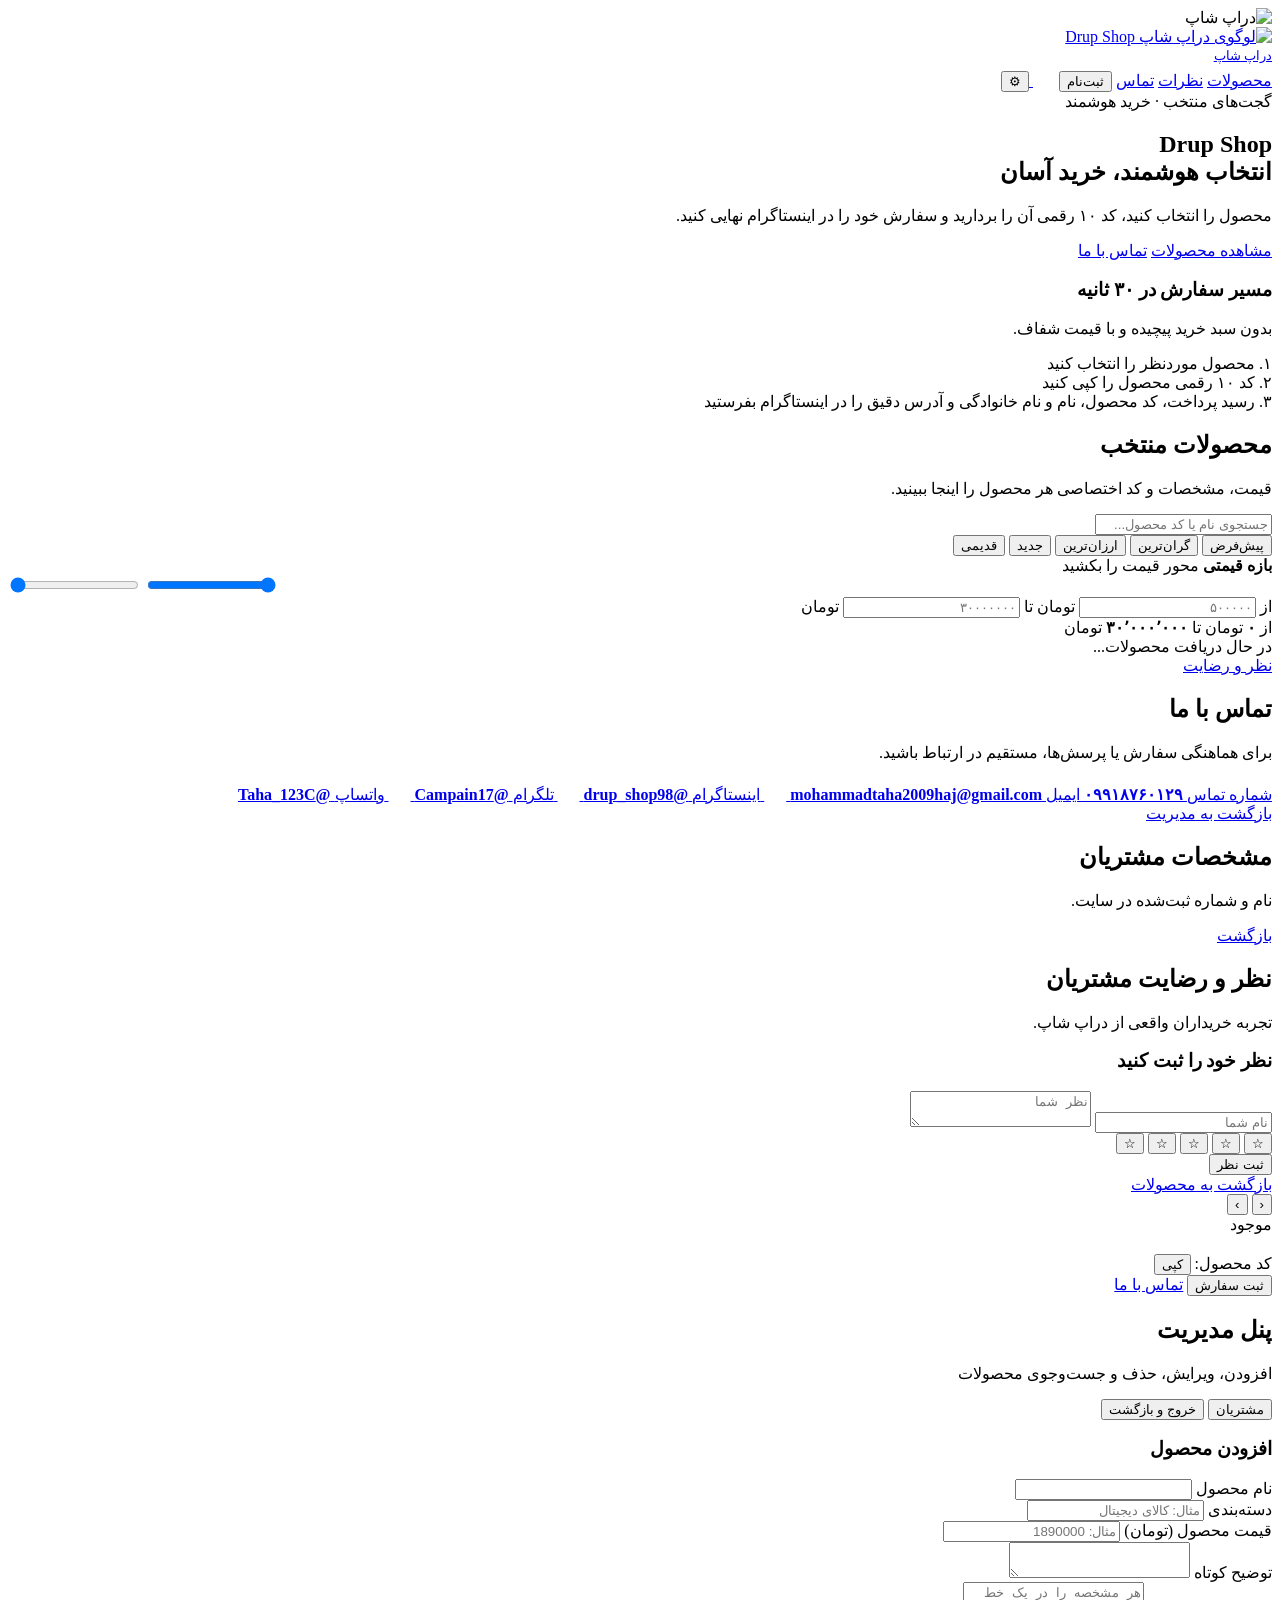
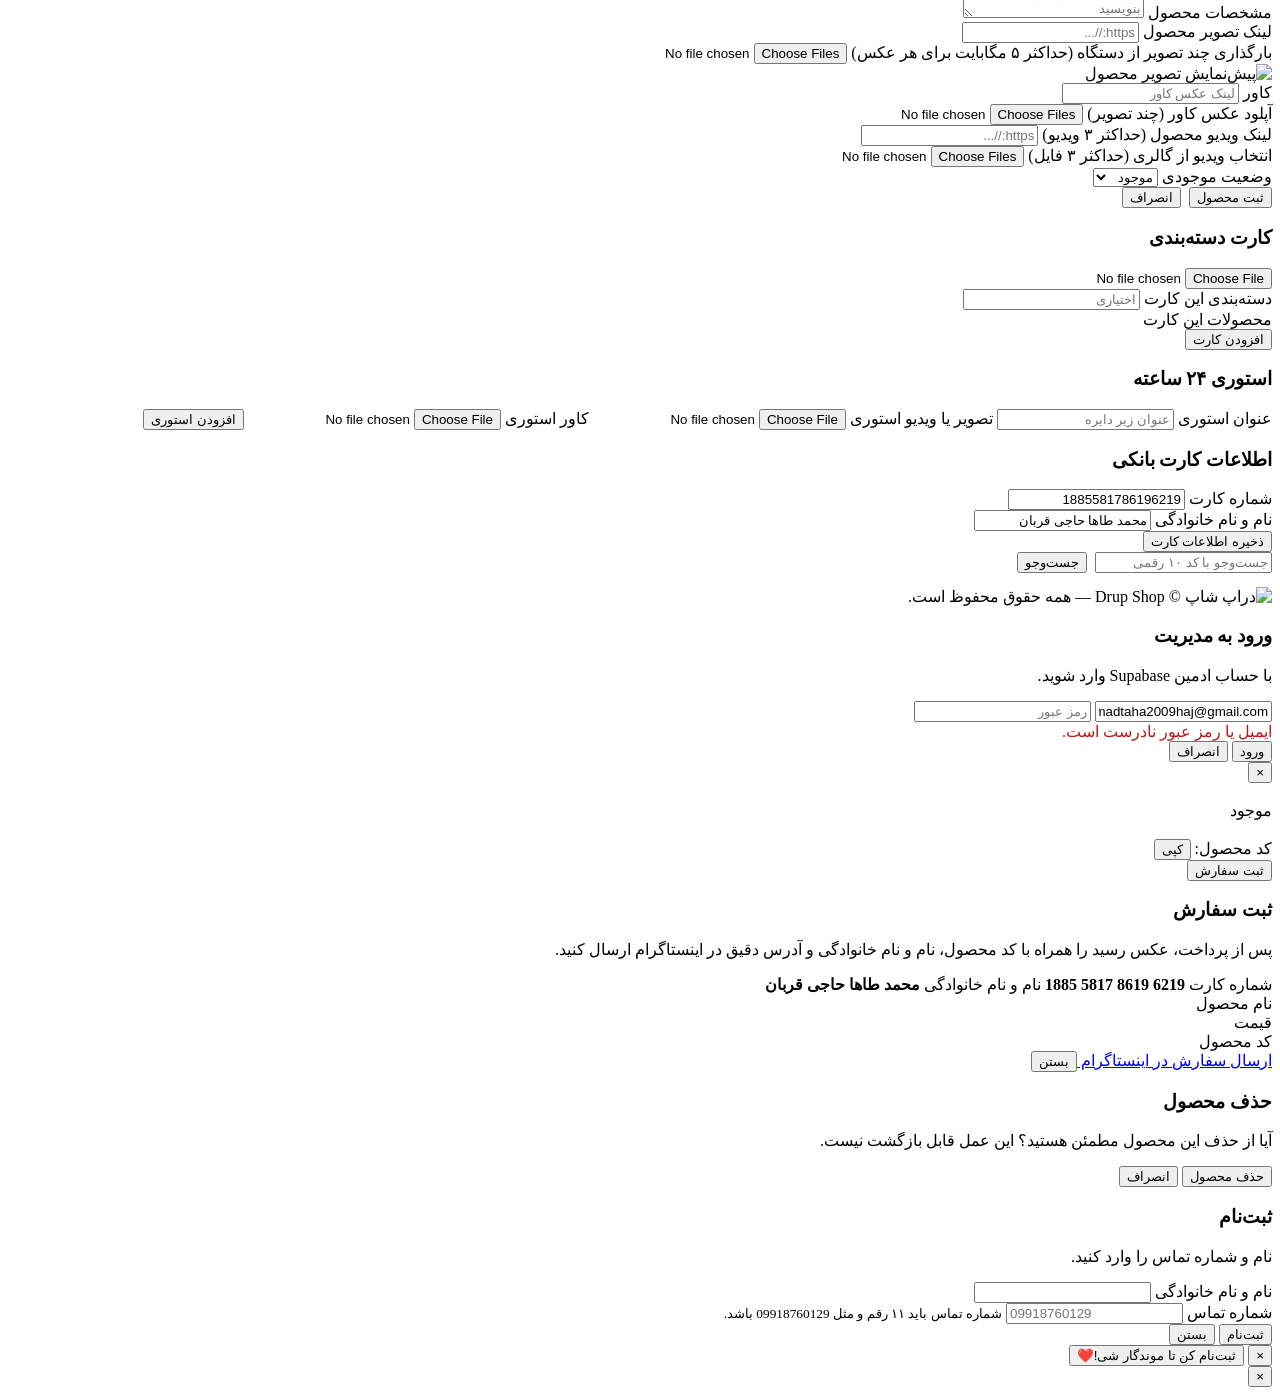
==== index.html @ 63fc1931 "Add files via upload" ====
<!DOCTYPE html>
<html lang="fa" dir="rtl">
<head>
  <meta charset="UTF-8">
  <meta name="viewport" content="width=device-width, initial-scale=1.0, viewport-fit=cover">
  <meta http-equiv="X-UA-Compatible" content="IE=edge">

  <title>دراپ شاپ | خرید آنلاین گجت و محصولات منتخب</title>

  <meta
    name="description"
    content="دراپ شاپ فروشگاه آنلاین گجت و محصولات منتخب است. قیمت و مشخصات را ببینید، کد محصول را بگیرید و سفارش را از اینستاگرام ثبت کنید."
  >
  <meta name="keywords" content="دراپ شاپ, Drup Shop, خرید گجت, فروشگاه آنلاین, خرید از اینستاگرام">
  <meta name="author" content="Drup Shop">
  <meta name="theme-color" content="#0b1b36">
  <meta name="robots" content="index,follow">
  <meta name="googlebot" content="index,follow,max-image-preview:large">
  <link rel="canonical" id="canonicalUrl" href="/">
  <link rel="alternate" hreflang="fa" href="/">
  <link rel="sitemap" type="application/xml" href="/sitemap.xml">

  <meta property="og:type" content="website">
  <meta property="og:site_name" content="Drup Shop">
  <meta property="og:locale" content="fa_IR">
  <meta property="og:title" content="دراپ شاپ | خرید آنلاین گجت و محصولات منتخب">
  <meta property="og:description" content="قیمت و مشخصات گجت‌های منتخب را در دراپ شاپ ببینید و سفارش را از اینستاگرام نهایی کنید.">
  <meta property="og:url" content="/">
  <meta property="og:image" content="/assets/img/site-bg.jpg">
  <meta property="og:image:alt" content="گجت و لوازم دیجیتال دراپ شاپ">

  <meta name="twitter:card" content="summary_large_image">
  <meta name="twitter:title" content="دراپ شاپ | خرید آنلاین گجت و محصولات منتخب">
  <meta name="twitter:description" content="فروشگاه آنلاین گجت دراپ شاپ؛ مشاهده محصول، کد اختصاصی و سفارش از اینستاگرام.">
  <meta name="twitter:image" content="/assets/img/site-bg.jpg">

  <link rel="icon" href="./assets/img/logo.png" type="image/png">
  <link rel="stylesheet" href="./assets/css/styles.css">

  <script type="application/ld+json" id="storeJsonLd">
  {
    "@context": "https://schema.org",
    "@type": "Store",
    "name": "Drup Shop",
    "alternateName": "دراپ شاپ",
    "description": "فروشگاه آنلاین گجت و محصولات منتخب با سفارش از طریق اینستاگرام",
    "url": "/",
    "image": "/assets/img/site-bg.jpg",
    "telephone": "+989918760129",
    "email": "mohammadtaha2009haj@gmail.com",
    "sameAs": [
      "https://www.instagram.com/drup_shop98"
    ]
  }
  </script>
  <script>
    (function () {
      var origin = window.location.origin;
      var path = window.location.pathname.replace(/index\.html$/i, "") || "/";
      var home = origin + (path.endsWith("/") ? path : path + "/");
      var page = home + window.location.search + window.location.hash;
      var canonical = document.getElementById("canonicalUrl");
      if (canonical) canonical.setAttribute("href", page);
      var map = {
        "og:url": page,
        "og:image": origin + "/assets/img/site-bg.jpg"
      };
      Object.keys(map).forEach(function (key) {
        var tag = document.querySelector('meta[property="' + key + '"]');
        if (tag) tag.setAttribute("content", map[key]);
      });
      var tw = document.querySelector('meta[name="twitter:image"]');
      if (tw) tw.setAttribute("content", origin + "/assets/img/site-bg.jpg");
      var alt = document.querySelector('link[rel="alternate"][hreflang="fa"]');
      if (alt) alt.setAttribute("href", home);
      var json = document.getElementById("storeJsonLd");
      if (json) {
        try {
          var data = JSON.parse(json.textContent);
          data.url = home;
          data.image = origin + "/assets/img/site-bg.jpg";
          json.textContent = JSON.stringify(data);
        } catch (e) {}
      }
    })();
  </script>
</head>
<body>
  <div class="boot-load" id="bootLoad">
    <img src="./assets/img/logo.png" alt="دراپ شاپ">
    <i></i>
  </div>
  <noscript>
    دراپ شاپ، فروشگاه آنلاین گجت و محصولات منتخب.
    <a href="/products/mini-projector">مینی پروژکتور</a>
    <a href="/products/galaxy-night-light">چراغ خواب کهکشان</a>
    <a href="/products/magnetic-globe">کره جغرافیایی مغناطیسی معلق</a>
    <a href="/products/popcorn-maker">پاپ کورن ساز</a>
    <a href="/products/smart-comb">شانه هوشمند</a>
    <a href="/products/clothes-rack">بند رخت</a>
    <a href="/products/neck-massager">ماساژور گردن</a>
  </noscript>
  <header class="header storefront">
    <div class="container header-in">
      <a class="brand" href="#top" aria-label="دراپ شاپ">
        <img class="brand-logo" src="./assets/img/logo.png" alt="لوگوی دراپ شاپ">
        <span>
          Drup Shop
          <br>
          <small>دراپ شاپ</small>
        </span>
      </a>

      <nav class="nav" aria-label="منوی اصلی">
        <a class="text" href="#products">محصولات</a>
        <a class="text" id="reviewsNav" href="./?view=reviews">نظرات</a>
        <a class="text" href="#contact">تماس</a>
        <button class="signup-nav" id="signupOpen" type="button">ثبت‌نام</button>
        <a
          class="ig-btn"
          href="https://www.instagram.com/drup_shop98?igsi=bThxcnZ2c25jNWhs"
          target="_blank"
          rel="noopener"
          aria-label="اینستاگرام دراپ شاپ"
          title="اینستاگرام"
        >
          <svg viewBox="0 0 24 24" width="22" height="22" aria-hidden="true">
            <path fill="#ffffff" d="M7.75 2h8.5A5.75 5.75 0 0 1 22 7.75v8.5A5.75 5.75 0 0 1 16.25 22h-8.5A5.75 5.75 0 0 1 2 16.25v-8.5A5.75 5.75 0 0 1 7.75 2zm0 1.5A4.25 4.25 0 0 0 3.5 7.75v8.5A4.25 4.25 0 0 0 7.75 20.5h8.5a4.25 4.25 0 0 0 4.25-4.25v-8.5A4.25 4.25 0 0 0 16.25 3.5h-8.5zm8.75 2a1 1 0 1 1 0 2 1 1 0 0 1 0-2zM12 7a5 5 0 1 1 0 10 5 5 0 0 1 0-10zm0 1.5a3.5 3.5 0 1 0 0 7 3.5 3.5 0 0 0 0-7z"/>
          </svg>
        </a>
        <button class="icon" id="adminTrigger" type="button" aria-label="ورود به پنل مدیریت">⚙</button>
      </nav>
    </div>
  </header>

  <main id="top" class="storefront">
    <section class="hero">
      <div class="container hero-grid">
        <div>
          <span class="tag">گجت‌های منتخب · خرید هوشمند</span>
          <h1>
            Drup Shop
            <br>
            انتخاب هوشمند، خرید آسان
          </h1>
          <p class="lead">
            محصول را انتخاب کنید، کد ۱۰ رقمی آن را بردارید و سفارش خود را
            در اینستاگرام نهایی کنید.
          </p>
          <div class="hero-actions">
            <a class="btn primary" id="viewAllProducts" href="#products">مشاهده محصولات</a>
            <a class="btn ghost" href="#contact">تماس با ما</a>
          </div>
        </div>

        <aside class="panel">
          <h3>مسیر سفارش در ۳۰ ثانیه</h3>
          <p>بدون سبد خرید پیچیده و با قیمت شفاف.</p>
          <div class="steps">
            <div class="step">۱. محصول موردنظر را انتخاب کنید</div>
            <div class="step">۲. کد ۱۰ رقمی محصول را کپی کنید</div>
            <div class="step">۳. رسید پرداخت، کد محصول، نام و نام خانوادگی و آدرس دقیق را در اینستاگرام بفرستید</div>
          </div>
        </aside>
      </div>
      <div class="home-stories hidden" id="homeStories"></div>
      <div class="cat-wrap hidden" id="catWrap">
        <div class="cat-track" id="catTrack"></div>
      </div>
    </section>

    <section class="section" id="products">
      <div class="container">
        <div class="section-head">
          <div>
            <h2 class="on-photo">محصولات منتخب</h2>
            <p class="ink-text on-photo">قیمت، مشخصات و کد اختصاصی هر محصول را اینجا ببینید.</p>
          </div>
          <input
            class="search"
            id="publicSearch"
            type="search"
            placeholder="جستجوی نام یا کد محصول..."
            aria-label="جستجوی محصول"
          >
        </div>

        <div class="filters" id="storeFilters">
          <div class="filter-chips" role="tablist" aria-label="مرتب‌سازی محصولات">
            <button class="chip active" type="button" data-sort="default">پیش‌فرض</button>
            <button class="chip" type="button" data-sort="expensive">گران‌ترین</button>
            <button class="chip" type="button" data-sort="cheap">ارزان‌ترین</button>
            <button class="chip" type="button" data-sort="new">جدید</button>
            <button class="chip" type="button" data-sort="old">قدیمی</button>
          </div>

          <div class="price-axis-card">
            <div class="price-axis-head">
              <strong>بازه قیمتی</strong>
              <span>محور قیمت را بکشید</span>
            </div>
            <div class="range-wrap" dir="ltr">
              <div class="range-track">
                <div class="range-fill" id="rangeFill"></div>
              </div>
              <input id="priceMin" type="range" min="0" max="30000000" value="0" step="50000" aria-label="حداقل قیمت">
              <input id="priceMax" type="range" min="0" max="30000000" value="30000000" step="50000" aria-label="حداکثر قیمت">
            </div>
            <div class="range-labels">
              <label class="range-field">
                از
                <input id="priceMinBox" inputmode="numeric" placeholder="۵۰۰۰۰۰" aria-label="حداقل قیمت تومان">
                تومان
              </label>
              <label class="range-field">
                تا
                <input id="priceMaxBox" inputmode="numeric" placeholder="۳۰۰۰۰۰۰۰" aria-label="حداکثر قیمت تومان">
                تومان
              </label>
            </div>
            <div class="range-live">
              از <b id="priceMinLabel">۰</b> تومان
              تا
              <b id="priceMaxLabel">۳۰٬۰۰۰٬۰۰۰</b> تومان
            </div>
          </div>
        </div>

        <div id="productGrid" class="grid" aria-live="polite">
          <div class="empty">در حال دریافت محصولات...</div>
        </div>
        <nav class="pager" id="productPager" aria-label="صفحه‌بندی محصولات"></nav>
      </div>
    </section>

    <div class="container reviews-jump">
      <a class="btn reviews-cta" id="reviewsJump" href="./?view=reviews">نظر و رضایت</a>
    </div>

    <section class="section" id="contact">
      <div class="container">
        <h2 class="on-photo">تماس با ما</h2>
        <p class="lead contact-lead on-photo">برای هماهنگی سفارش یا پرسش‌ها، مستقیم در ارتباط باشید.</p>
        <div class="contact-stack">
          <a class="contact-card" href="tel:09918760129">
            <span class="contact-label">شماره تماس</span>
            <strong>۰۹۹۱۸۷۶۰۱۲۹</strong>
          </a>
          <a class="contact-card" href="mailto:mohammadtaha2009haj@gmail.com">
            <span class="contact-label">ایمیل</span>
            <strong>mohammadtaha2009haj@gmail.com</strong>
          </a>
          <a
            class="contact-ig"
            href="https://www.instagram.com/drup_shop98?igsi=bThxcnZ2c25jNWhs"
            target="_blank"
            rel="noopener"
            aria-label="اینستاگرام دراپ شاپ"
          >
            <span class="ig-glyph" aria-hidden="true">
              <svg viewBox="0 0 24 24" width="22" height="22">
                <path fill="#fff" d="M7.75 2h8.5A5.75 5.75 0 0 1 22 7.75v8.5A5.75 5.75 0 0 1 16.25 22h-8.5A5.75 5.75 0 0 1 2 16.25v-8.5A5.75 5.75 0 0 1 7.75 2zm0 1.5A4.25 4.25 0 0 0 3.5 7.75v8.5A4.25 4.25 0 0 0 7.75 20.5h8.5a4.25 4.25 0 0 0 4.25-4.25v-8.5A4.25 4.25 0 0 0 16.25 3.5h-8.5zm8.75 2a1 1 0 1 1 0 2 1 1 0 0 1 0-2zM12 7a5 5 0 1 1 0 10 5 5 0 0 1 0-10zm0 1.5a3.5 3.5 0 1 0 0 7 3.5 3.5 0 0 0 0-7z"/>
              </svg>
            </span>
            <span>
              <span class="contact-label">اینستاگرام</span>
              <strong>@drup_shop98</strong>
            </span>
          </a>
          <a
            class="contact-tg"
            href="https://t.me/Campain17"
            target="_blank"
            rel="noopener"
            aria-label="تلگرام"
          >
            <span class="ig-glyph" aria-hidden="true">
              <svg viewBox="0 0 24 24" width="22" height="22">
                <path fill="#fff" d="M21.5 3.4 18.3 20c-.24 1.06-.87 1.32-1.76.82l-4.87-3.59-2.35 2.26c-.26.26-.48.48-.98.48l.35-4.95 9.01-8.14c.39-.35-.09-.54-.6-.2L5.7 12.7 1 11.2c-1.02-.32-1.04-1.02.22-1.52L20.2 3.1c.85-.32 1.6.2 1.3 1.3z"/>
              </svg>
            </span>
            <span>
              <span class="contact-label">تلگرام</span>
              <strong>@Campain17</strong>
            </span>
          </a>
          <a
            class="contact-wa"
            href="https://wa.me/Taha_123C"
            target="_blank"
            rel="noopener"
            aria-label="واتساپ"
          >
            <span class="ig-glyph" aria-hidden="true">
              <svg viewBox="0 0 24 24" width="22" height="22">
                <path fill="#fff" d="M12.04 2c-5.46 0-9.91 4.44-9.91 9.9 0 1.75.46 3.45 1.32 4.95L2 22l5.25-1.38A9.9 9.9 0 0 0 12.04 21.9c5.46 0 9.9-4.44 9.9-9.9C21.94 6.44 17.5 2 12.04 2zm5.76 14.22c-.24.68-1.4 1.26-1.94 1.3-.5.04-1.12.06-1.81-.11-.42-.11-.95-.31-1.64-.6-2.89-1.25-4.77-4.16-4.92-4.35-.14-.2-1.18-1.57-1.18-3 0-1.42.74-2.12 1-2.41.24-.27.64-.39 1.02-.39h.73c.23 0 .55-.1.86.66.32.78 1.09 2.66 1.18 2.85.1.2.16.42.03.68-.13.27-.2.43-.39.66-.2.23-.41.51-.59.69-.2.2-.4.41-.17.8.23.39 1.03 1.7 2.21 2.76 1.52 1.35 2.8 1.77 3.2 1.97.39.2.62.16.85-.1.23-.27.98-1.14 1.24-1.53.27-.39.52-.32.88-.2.36.13 2.28 1.08 2.67 1.27.39.2.65.3.74.46.1.16.1.95-.14 1.63z"/>
              </svg>
            </span>
            <span>
              <span class="contact-label">واتساپ</span>
              <strong>@Taha_123C</strong>
            </span>
          </a>
        </div>
      </div>
    </section>
  </main>

  <section class="customers-page hidden" id="customersPage">
    <div class="container">
      <a class="btn ghost" id="customersBack" href="./">بازگشت به مدیریت</a>
      <div class="section-head">
        <div>
          <h2 class="on-photo">مشخصات مشتریان</h2>
          <p class="on-photo">نام و شماره ثبت‌شده در سایت.</p>
        </div>
      </div>
      <div id="customerList" class="list"></div>
    </div>
  </section>

  <section class="reviews-page hidden" id="reviewsPage">
    <div class="container">
      <a class="btn ghost" id="reviewsBack" href="./#contact">بازگشت</a>
      <div class="section-head">
        <div>
          <h2 class="on-photo">نظر و رضایت مشتریان</h2>
          <p class="on-photo">تجربه خریداران واقعی از دراپ شاپ.</p>
        </div>
      </div>
      <form class="form public-review" id="publicReviewForm">
        <h3>نظر خود را ثبت کنید</h3>
        <input id="publicReviewName" maxlength="40" placeholder="نام شما" required>
        <textarea id="publicReviewText" maxlength="220" placeholder="نظر شما" required></textarea>
        <input id="publicReviewRate" type="hidden" value="0">
        <div class="star-pick" id="publicStars" role="radiogroup" aria-label="امتیاز">
          <button type="button" data-star="1" aria-label="۱ ستاره">☆</button>
          <button type="button" data-star="2" aria-label="۲ ستاره">☆</button>
          <button type="button" data-star="3" aria-label="۳ ستاره">☆</button>
          <button type="button" data-star="4" aria-label="۴ ستاره">☆</button>
          <button type="button" data-star="5" aria-label="۵ ستاره">☆</button>
        </div>
        <button class="btn primary" type="submit">ثبت نظر</button>
      </form>
      <div class="review-grid" id="reviewGrid"></div>
    </div>
  </section>

  <section class="product-page hidden" id="productPage">
    <div class="container product-page-in">
      <a class="btn ghost" id="productBack" href="./#products">بازگشت به محصولات</a>
      <div class="product-layout">
        <div class="gallery" id="productGallery">
          <div class="gallery-stage" id="galleryStage"></div>
          <button class="gallery-nav prev" id="galleryPrev" type="button" aria-label="قبلی">‹</button>
          <button class="gallery-nav next" id="galleryNext" type="button" aria-label="بعدی">›</button>
          <div class="gallery-dots" id="galleryDots"></div>
        </div>
        <div class="product-copy">
          <span id="pageStock" class="badge in">موجود</span>
          <h1 id="pageName"></h1>
          <p class="page-category hidden" id="pageCategory"></p>
          <div class="price" id="pagePrice"></div>
          <p id="pageDesc"></p>
          <div class="specs" id="pageSpecs"></div>
          <div class="code">
            <span>کد محصول: <b id="pageCode"></b></span>
            <button class="btn ghost tiny" type="button" id="pageCopy">کپی</button>
          </div>
          <button class="btn green luxury-order full" type="button" id="pageOrder">ثبت سفارش</button>
          <a class="btn ghost tiny page-contact" id="pageContact" href="./#contact">تماس با ما</a>
        </div>
      </div>
    </div>
  </section>

  <section class="admin" id="adminShell">
    <div class="container">
      <div class="admin-head">
        <div>
          <h2>پنل مدیریت</h2>
          <p>افزودن، ویرایش، حذف و جست‌وجوی محصولات</p>
        </div>
        <button class="btn ghost" id="customersOpen" type="button">مشتریان</button>
        <button class="btn ghost" id="logoutBtn" type="button">خروج و بازگشت</button>
      </div>

      <div class="admin-grid">
        <div class="admin-col">
        <div class="box luxury-form">
          <h3 id="formTitle">افزودن محصول</h3>
          <form class="form" id="productForm">
            <input id="editId" type="hidden">
            <div>
              <label for="pName">نام محصول</label>
              <input id="pName" maxlength="80" required>
            </div>
            <div>
              <label for="pCategory">دسته‌بندی</label>
              <input id="pCategory" list="categoryOptions" maxlength="40" placeholder="مثال: کالای دیجیتال">
              <datalist id="categoryOptions"></datalist>
            </div>
            <div>
              <label for="pPrice">قیمت محصول (تومان)</label>
              <input id="pPrice" inputmode="numeric" placeholder="مثال: 1890000" required>
            </div>
            <div>
              <label for="pDesc">توضیح کوتاه</label>
              <textarea id="pDesc" maxlength="180" required></textarea>
            </div>
            <div>
              <label for="pSpecs">مشخصات محصول</label>
              <textarea id="pSpecs" placeholder="هر مشخصه را در یک خط بنویسید" required></textarea>
            </div>
            <div>
              <label for="pImage">لینک تصویر محصول</label>
              <input id="pImage" type="url" placeholder="https://...">
            </div>
            <div>
              <label for="pFile">بارگذاری چند تصویر از دستگاه (حداکثر ۵ مگابایت برای هر عکس)</label>
              <input id="pFile" type="file" accept="image/jpeg,image/png,image/webp,image/gif" multiple>
              <div id="pImagePreview" class="cover-preview"></div>
              <img id="pPreview" class="preview hidden" alt="پیش‌نمایش تصویر محصول">
            </div>
            <div>
              <label for="pCover">کاور</label>
              <input id="pCover" type="url" placeholder="لینک عکس کاور">
            </div>
            <div>
              <label for="pCoverFile">آپلود عکس کاور (چند تصویر)</label>
              <input id="pCoverFile" type="file" accept="image/jpeg,image/png,image/webp,image/gif" multiple>
              <div id="pCoverPreview" class="cover-preview"></div>
            </div>
            <div>
              <label for="pVideo">لینک ویدیو محصول (حداکثر ۳ ویدیو)</label>
              <input id="pVideo" type="url" placeholder="https://...">
            </div>
            <div>
              <label for="pVideoFile">انتخاب ویدیو از گالری (حداکثر ۳ فایل)</label>
              <input id="pVideoFile" type="file" accept="video/*" multiple>
              <div id="pVideoPreview" class="cover-preview"></div>
            </div>
            <div>
              <label for="pStock">وضعیت موجودی</label>
              <select id="pStock">
                <option value="in">موجود</option>
                <option value="out">ناموجود</option>
              </select>
            </div>
            <div style="display:flex; gap:8px; flex-wrap:wrap">
              <button class="btn primary" id="saveBtn" type="submit">ثبت محصول</button>
              <button class="btn ghost" id="resetForm" type="button">انصراف</button>
            </div>
          </form>
        </div>

        <div class="box luxury-form">
          <h3>کارت دسته‌بندی</h3>
          <form class="form" id="homeCardForm">
            <input id="homeCardFile" type="file" accept="image/*">
            <div>
              <label for="homeCardCategory">دسته‌بندی این کارت</label>
              <input id="homeCardCategory" list="categoryOptions" placeholder="اختیاری">
            </div>
            <div>
              <label>محصولات این کارت</label>
              <div id="homeCardProducts" class="check-list"></div>
            </div>
            <button class="btn primary" type="submit">افزودن کارت</button>
          </form>
          <div id="homeCardAdmin" class="list"></div>
        </div>

        <div class="box luxury-form">
          <h3>استوری ۲۴ ساعته</h3>
          <form class="form" id="storyForm">
            <label for="storyTitle">عنوان استوری</label>
            <input id="storyTitle" maxlength="24" placeholder="عنوان زیر دایره">
            <label for="storyFile">تصویر یا ویدیو استوری</label>
            <input id="storyFile" type="file" accept="image/*,video/*">
            <label for="storyCover">کاور استوری</label>
            <input id="storyCover" type="file" accept="image/*">
            <button class="btn primary" type="submit">افزودن استوری</button>
          </form>
          <div id="storyAdmin" class="list"></div>
        </div>

        <div class="box luxury-form" id="cardBox">
          <h3>اطلاعات کارت بانکی</h3>
          <form class="form" id="cardForm">
            <div>
              <label for="cardNumber">شماره کارت</label>
              <input
                id="cardNumber"
                inputmode="numeric"
                maxlength="19"
                value="1885581786196219"
                required
              >
            </div>
            <div>
              <label for="cardHolder">نام و نام خانوادگی</label>
              <input
                id="cardHolder"
                maxlength="80"
                value="محمد طاها حاجی قربان"
                required
              >
            </div>
            <button class="btn primary" id="cardSaveBtn" type="submit">
              ذخیره اطلاعات کارت
            </button>
          </form>
        </div>

        </div>

        <div class="box">
          <div style="display:flex; gap:8px; margin-bottom:14px">
            <input
              id="codeSearch"
              maxlength="10"
              inputmode="numeric"
              placeholder="جست‌وجو با کد ۱۰ رقمی"
              aria-label="جست‌وجوی محصول با کد"
            >
            <button class="btn ghost" id="codeSearchBtn" type="button">جست‌وجو</button>
          </div>
          <div id="codeResult"></div>
          <div id="adminList" class="list"></div>
        </div>
      </div>
    </div>
  </section>

  <footer class="footer storefront">
    <div class="container">
      <img class="footer-logo" src="./assets/img/logo.png" alt="دراپ شاپ">
      © <span id="year"></span>
      Drup Shop — همه حقوق محفوظ است.
    </div>
  </footer>

  <div class="overlay" id="loginOverlay" role="dialog" aria-modal="true" aria-label="ورود به مدیریت">
    <div class="modal">
      <h3>ورود به مدیریت</h3>
      <p>با حساب ادمین Supabase وارد شوید.</p>
      <form class="form" id="loginForm">
        <input
          id="adminEmail"
          type="email"
          autocomplete="email"
          value="mohammadtaha2009haj@gmail.com"
          placeholder="ایمیل مدیر"
          required
        >
        <input
          id="adminPass"
          type="password"
          autocomplete="current-password"
          placeholder="رمز عبور"
          required
        >
        <p id="loginError" class="hidden" style="color:#b91c1c; margin:0">
          ایمیل یا رمز عبور نادرست است.
        </p>
        <div class="modal-actions">
          <button class="btn primary" type="submit">ورود</button>
          <button class="btn ghost" type="button" data-close="loginOverlay">انصراف</button>
        </div>
      </form>
    </div>
  </div>

  <div class="overlay" id="detailOverlay" role="dialog" aria-modal="true" aria-label="مشخصات محصول">
    <div class="modal detail-modal">
      <button class="detail-close" type="button" data-close="detailOverlay" aria-label="بستن">×</button>
      <div class="detail-grid">
        <div class="detail-media">
          <img id="detailImage" alt="">
        </div>
        <div class="detail-info">
          <span id="detailStock" class="badge in">موجود</span>
          <h3 id="detailName"></h3>
          <div class="price" id="detailPrice"></div>
          <p id="detailDesc"></p>
          <div class="specs" id="detailSpecs"></div>
          <div class="code">
            <span>کد محصول: <b id="detailCode"></b></span>
            <button class="btn ghost tiny" type="button" id="detailCopy">کپی</button>
          </div>
          <button class="btn primary full" type="button" id="detailOrder">ثبت سفارش</button>
        </div>
      </div>
    </div>
  </div>

  <div class="overlay" id="orderOverlay" role="dialog" aria-modal="true" aria-label="ثبت سفارش">
    <div class="modal">
      <h3>ثبت سفارش</h3>
      <p class="pay-note">پس از پرداخت، عکس رسید را همراه با کد محصول، نام و نام خانوادگی و آدرس دقیق در اینستاگرام ارسال کنید.</p>
      <div class="pay-card">
        <span>شماره کارت</span>
        <b id="payCardNumber" dir="ltr">1885 5817 8619 6219</b>
        <span>نام و نام خانوادگی</span>
        <strong id="payCardHolder">محمد طاها حاجی قربان</strong>
      </div>
      <div class="order-facts">
        <div class="order-chip">
          <span>نام محصول</span>
          <b id="orderName"></b>
        </div>
        <div class="order-chip">
          <span>قیمت</span>
          <b id="orderPrice"></b>
        </div>
        <div class="order-chip">
          <span>کد محصول</span>
          <b id="orderCode"></b>
        </div>
      </div>
      <div class="modal-actions">
        <a
          class="btn green"
          target="_blank"
          rel="noopener"
          href="https://www.instagram.com/drup_shop98?igsi=bThxcnZ2c25jNWhs"
        >
          ارسال سفارش در اینستاگرام
        </a>
        <button class="btn ghost" type="button" data-close="orderOverlay">بستن</button>
      </div>
    </div>
  </div>

  <div class="overlay" id="confirmOverlay" role="dialog" aria-modal="true" aria-label="تأیید حذف محصول">
    <div class="modal">
      <h3>حذف محصول</h3>
      <p>آیا از حذف این محصول مطمئن هستید؟ این عمل قابل بازگشت نیست.</p>
      <div class="modal-actions">
        <button class="btn danger" id="confirmDelete" type="button">حذف محصول</button>
        <button class="btn ghost" type="button" data-close="confirmOverlay">انصراف</button>
      </div>
    </div>
  </div>

  <div class="overlay" id="signupOverlay" role="dialog" aria-modal="true" aria-label="ثبت‌نام">
    <div class="modal signup-modal">
      <h3>ثبت‌نام</h3>
      <p>نام و شماره تماس را وارد کنید.</p>
      <form class="form" id="signupForm">
        <div>
          <label for="signupName">نام و نام خانوادگی</label>
          <input id="signupName" maxlength="60" required>
        </div>
        <div>
          <label for="signupPhone">شماره تماس</label>
          <input
            id="signupPhone"
            inputmode="numeric"
            maxlength="11"
            placeholder="09918760129"
            dir="ltr"
            required
          >
          <small id="signupPhoneError" class="field-error hidden">شماره تماس باید ۱۱ رقم و مثل 09918760129 باشد.</small>
        </div>
        <button class="btn signup-submit" type="submit">ثبت‌نام</button>
        <button class="btn ghost" type="button" data-close="signupOverlay">بستن</button>
      </form>
    </div>
  </div>

  <aside class="signup-float" id="signupFloat">
    <button class="signup-float-close" id="signupFloatClose" type="button" aria-label="بستن">×</button>
    <button class="signup-float-msg" id="signupFloatOpen" type="button">ثبت‌نام کن تا موندگار شی!❤️</button>
  </aside>

  <div class="story-view hidden" id="storyView">
    <button class="story-close" id="storyClose" type="button" aria-label="بستن">×</button>
    <div class="story-bars" id="storyBars"></div>
    <div class="story-stage" id="storyStage"></div>
  </div>

  <div class="toast" id="toast" role="status">
    <span class="toast-icon" aria-hidden="true"></span>
    <span class="toast-text"></span>
  </div>

  <script src="./assets/vendor/supabase.min.js"></script>
  <script src="./assets/js/app.js"></script>
</body>
</html>
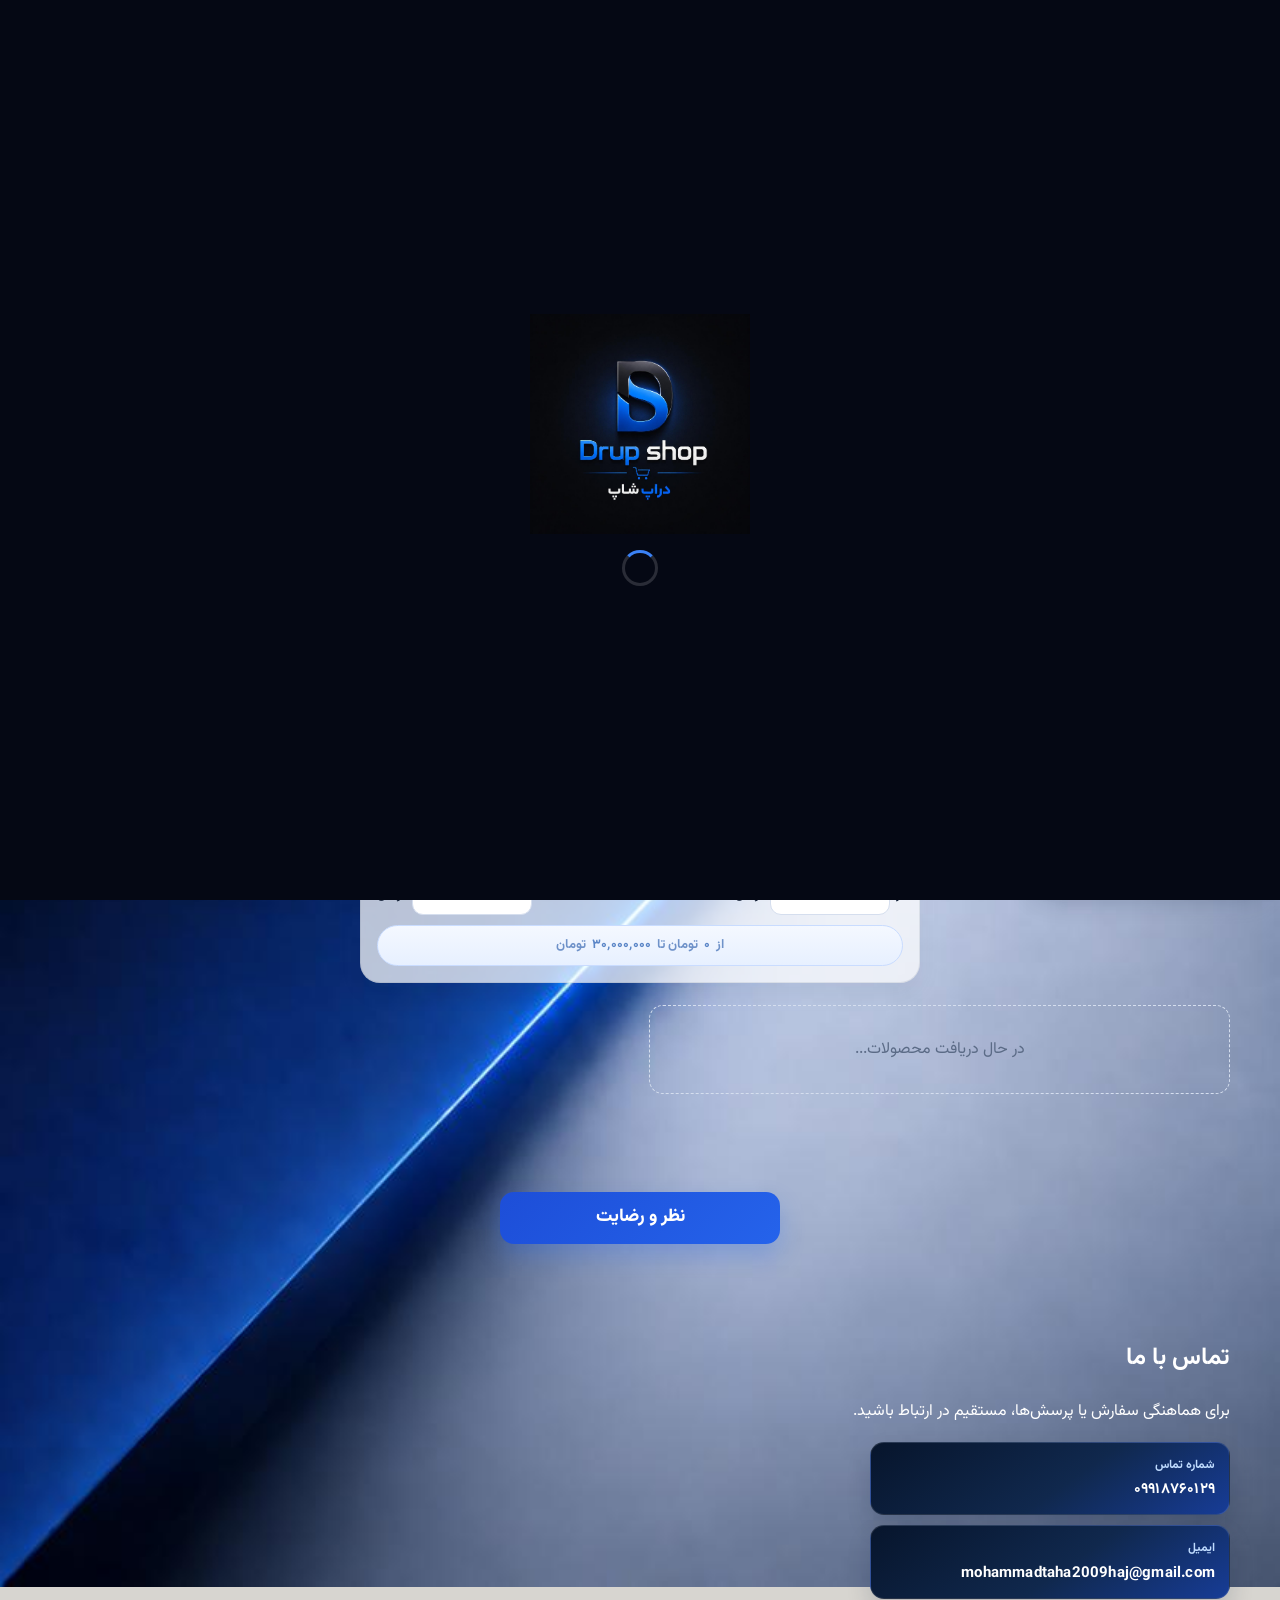
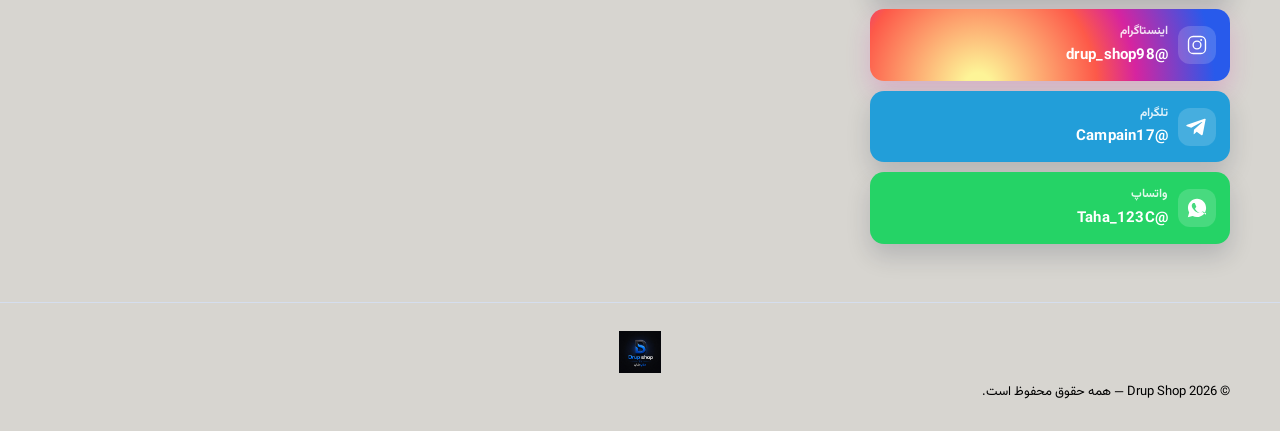
==== commit d0d26e42: "Add files via upload" ====
--- a/index.html
+++ b/index.html
@@ -26,16 +26,16 @@
   <meta property="og:title" content="دراپ شاپ | خرید آنلاین گجت و محصولات منتخب">
   <meta property="og:description" content="قیمت و مشخصات گجت‌های منتخب را در دراپ شاپ ببینید و سفارش را از اینستاگرام نهایی کنید.">
   <meta property="og:url" content="/">
-  <meta property="og:image" content="/assets/img/site-bg.jpg">
+  <meta property="og:image" content="/site-bg.jpg">
   <meta property="og:image:alt" content="گجت و لوازم دیجیتال دراپ شاپ">
 
   <meta name="twitter:card" content="summary_large_image">
   <meta name="twitter:title" content="دراپ شاپ | خرید آنلاین گجت و محصولات منتخب">
   <meta name="twitter:description" content="فروشگاه آنلاین گجت دراپ شاپ؛ مشاهده محصول، کد اختصاصی و سفارش از اینستاگرام.">
-  <meta name="twitter:image" content="/assets/img/site-bg.jpg">
-
-  <link rel="icon" href="./assets/img/logo.png" type="image/png">
-  <link rel="stylesheet" href="./assets/css/styles.css">
+  <meta name="twitter:image" content="/site-bg.jpg">
+
+  <link rel="icon" href="./logo.png" type="image/png">
+  <link rel="stylesheet" href="./styles.css">
 
   <script type="application/ld+json" id="storeJsonLd">
   {
@@ -45,7 +45,7 @@
     "alternateName": "دراپ شاپ",
     "description": "فروشگاه آنلاین گجت و محصولات منتخب با سفارش از طریق اینستاگرام",
     "url": "/",
-    "image": "/assets/img/site-bg.jpg",
+    "image": "/site-bg.jpg",
     "telephone": "+989918760129",
     "email": "mohammadtaha2009haj@gmail.com",
     "sameAs": [
@@ -63,14 +63,14 @@
       if (canonical) canonical.setAttribute("href", page);
       var map = {
         "og:url": page,
-        "og:image": origin + "/assets/img/site-bg.jpg"
+        "og:image": origin + "/site-bg.jpg"
       };
       Object.keys(map).forEach(function (key) {
         var tag = document.querySelector('meta[property="' + key + '"]');
         if (tag) tag.setAttribute("content", map[key]);
       });
       var tw = document.querySelector('meta[name="twitter:image"]');
-      if (tw) tw.setAttribute("content", origin + "/assets/img/site-bg.jpg");
+      if (tw) tw.setAttribute("content", origin + "/site-bg.jpg");
       var alt = document.querySelector('link[rel="alternate"][hreflang="fa"]');
       if (alt) alt.setAttribute("href", home);
       var json = document.getElementById("storeJsonLd");
@@ -78,7 +78,7 @@
         try {
           var data = JSON.parse(json.textContent);
           data.url = home;
-          data.image = origin + "/assets/img/site-bg.jpg";
+          data.image = origin + "/site-bg.jpg";
           json.textContent = JSON.stringify(data);
         } catch (e) {}
       }
@@ -87,7 +87,7 @@
 </head>
 <body>
   <div class="boot-load" id="bootLoad">
-    <img src="./assets/img/logo.png" alt="دراپ شاپ">
+    <img src="./logo.png" alt="دراپ شاپ">
     <i></i>
   </div>
   <noscript>
@@ -103,7 +103,7 @@
   <header class="header storefront">
     <div class="container header-in">
       <a class="brand" href="#top" aria-label="دراپ شاپ">
-        <img class="brand-logo" src="./assets/img/logo.png" alt="لوگوی دراپ شاپ">
+        <img class="brand-logo" src="./logo.png" alt="لوگوی دراپ شاپ">
         <span>
           Drup Shop
           <br>
@@ -535,7 +535,7 @@
 
   <footer class="footer storefront">
     <div class="container">
-      <img class="footer-logo" src="./assets/img/logo.png" alt="دراپ شاپ">
+      <img class="footer-logo" src="./logo.png" alt="دراپ شاپ">
       © <span id="year"></span>
       Drup Shop — همه حقوق محفوظ است.
     </div>
@@ -687,7 +687,7 @@
     <span class="toast-text"></span>
   </div>
 
-  <script src="./assets/vendor/supabase.min.js"></script>
-  <script src="./assets/js/app.js"></script>
+  <script src="./supabase.min.js"></script>
+  <script src="./app.js"></script>
 </body>
 </html>
--- a/styles.css
+++ b/styles.css
@@ -0,0 +1,1919 @@
+@font-face {
+  font-family: "Vazirmatn";
+  src: url("./Vazirmatn-Regular.woff2") format("woff2");
+  font-weight: 400;
+  font-style: normal;
+  font-display: swap;
+}
+
+@font-face {
+  font-family: "Vazirmatn";
+  src: url("./Vazirmatn-Medium.woff2") format("woff2");
+  font-weight: 500;
+  font-style: normal;
+  font-display: swap;
+}
+
+@font-face {
+  font-family: "Vazirmatn";
+  src: url("./Vazirmatn-SemiBold.woff2") format("woff2");
+  font-weight: 600;
+  font-style: normal;
+  font-display: swap;
+}
+
+@font-face {
+  font-family: "Vazirmatn";
+  src: url("./Vazirmatn-Bold.woff2") format("woff2");
+  font-weight: 700;
+  font-style: normal;
+  font-display: swap;
+}
+
+@font-face {
+  font-family: "Vazirmatn";
+  src: url("./Vazirmatn-ExtraBold.woff2") format("woff2");
+  font-weight: 800;
+  font-style: normal;
+  font-display: swap;
+}
+
+:root {
+  --navy: #07152c;
+  --navy-deep: #0b1b36;
+  --blue: #1d4ed8;
+  --green: #047857;
+  --red: #b91c1c;
+  --paper: #eef3fb;
+  --line: #d5deee;
+  --muted: #5b6b86;
+  --ink: #0b1220;
+  --green-soft: #d1fae5;
+  --red-soft: #fee2e2;
+  --blue-soft: #dbe7ff;
+  --radius: 18px;
+  --shadow: 0 16px 40px rgba(11, 27, 54, 0.12);
+}
+
+* {
+  box-sizing: border-box;
+}
+
+html {
+  scroll-behavior: smooth;
+  overflow-x: hidden;
+  overscroll-behavior-x: none;
+  width: 100%;
+  max-width: 100%;
+}
+
+body {
+  margin: 0;
+  overflow-x: hidden;
+  overscroll-behavior-x: none;
+  width: 100%;
+  max-width: 100%;
+  position: relative;
+  font-family: "Vazirmatn", Tahoma, "Segoe UI", sans-serif;
+  background-color: #d7d5d0;
+  background-image: url("./site-bg.png");
+  background-position: center;
+  background-size: cover;
+  background-repeat: no-repeat;
+  background-attachment: fixed;
+  color: var(--ink);
+  line-height: 1.7;
+}
+
+a {
+  color: inherit;
+}
+
+button,
+input,
+textarea,
+select {
+  font: inherit;
+}
+
+.container {
+  width: min(1180px, calc(100% - 24px));
+  margin-inline: auto;
+  max-width: 100%;
+}
+
+.header {
+  height: 72px;
+  position: sticky;
+  top: 0;
+  z-index: 10;
+  background: rgba(247, 251, 255, 0.88);
+  backdrop-filter: blur(12px);
+  border-bottom: 1px solid rgba(11, 27, 54, 0.08);
+}
+
+.header-in {
+  height: 100%;
+  display: flex;
+  align-items: center;
+  justify-content: space-between;
+}
+
+.brand {
+  display: flex;
+  align-items: center;
+  gap: 10px;
+  color: var(--ink);
+  text-decoration: none;
+  font-weight: 800;
+}
+
+.brand-logo {
+  width: 44px;
+  height: 44px;
+  border-radius: 12px;
+  object-fit: cover;
+}
+
+.footer-logo {
+  width: 42px;
+  height: 42px;
+  display: block;
+  margin: 0 auto 8px;
+  object-fit: cover;
+}
+
+.brand small {
+  color: var(--muted);
+  font-weight: 500;
+}
+
+.nav {
+  display: flex;
+  align-items: center;
+  gap: 7px;
+}
+
+.nav a,
+.icon {
+  border: 0;
+  background: transparent;
+  color: var(--ink);
+  padding: 9px 12px;
+  border-radius: 10px;
+  text-decoration: none;
+  cursor: pointer;
+}
+
+.nav a:hover,
+.icon:hover {
+  background: var(--paper);
+}
+
+.hero {
+  padding: 70px 0;
+  background: linear-gradient(180deg, #ffffff 0%, rgba(255, 255, 255, 0.55) 70%, transparent 100%);
+}
+
+.hero-grid {
+  display: grid;
+  grid-template-columns: 1.2fr 0.8fr;
+  gap: 32px;
+  align-items: center;
+}
+
+.tag {
+  display: inline-block;
+  padding: 5px 12px;
+  border-radius: 999px;
+  background: var(--blue-soft);
+  color: #1d4ed8;
+  font-size: 12px;
+  font-weight: 700;
+}
+
+.hero h1 {
+  font-size: clamp(34px, 6vw, 58px);
+  line-height: 1.2;
+  margin: 16px 0;
+}
+
+.lead {
+  max-width: 600px;
+  color: var(--muted);
+}
+
+.contact-lead {
+  color: #000000;
+}
+
+.panel {
+  position: relative;
+  overflow: hidden;
+  padding: 28px;
+  border-radius: 24px;
+  color: #ffffff;
+  background: var(--navy);
+  box-shadow: var(--shadow);
+}
+
+.panel::before {
+  content: "";
+  position: absolute;
+  inset: -50%;
+  background: conic-gradient(#16a34a, transparent 28%, #86efac 42%, transparent 62%, #22c55e 78%, transparent 92%, #16a34a);
+  animation: panelSpin 3.2s linear infinite;
+  z-index: 0;
+}
+
+.panel::after {
+  content: "";
+  position: absolute;
+  inset: 2px;
+  border-radius: 22px;
+  background: var(--navy);
+  z-index: 0;
+}
+
+.panel > * {
+  position: relative;
+  z-index: 1;
+}
+
+@keyframes panelSpin {
+  to { transform: rotate(360deg); }
+}
+
+.panel p {
+  color: #dbe7ff;
+}
+
+.steps {
+  display: grid;
+  gap: 10px;
+}
+
+.step {
+  padding: 10px;
+  border: 1px solid rgba(255, 255, 255, 0.12);
+  border-radius: 12px;
+  background: rgba(255, 255, 255, 0.08);
+}
+
+.section {
+  padding: 58px 0;
+}
+
+.section-head {
+  display: flex;
+  flex-wrap: wrap;
+  align-items: end;
+  justify-content: space-between;
+  gap: 14px;
+  margin-bottom: 24px;
+}
+
+.section-head h2 {
+  margin: 0;
+}
+
+.section-head p {
+  margin: 4px 0;
+  color: var(--muted);
+}
+
+.ink-text {
+  color: #000000 !important;
+}
+
+.on-photo,
+#contact h2,
+#contact .contact-lead,
+#products .section-head h2,
+#products .section-head p,
+#reviewsPage .section-head h2,
+#reviewsPage .section-head p,
+#customersPage .section-head h2,
+#customersPage .section-head p,
+#pageName,
+#pageDesc,
+#pagePrice,
+#pagePrice small {
+  color: #ffffff !important;
+}
+
+input,
+textarea,
+select {
+  width: 100%;
+  padding: 11px 12px;
+  border: 1px solid var(--line);
+  border-radius: 11px;
+  background: #ffffff;
+}
+
+input:focus,
+textarea:focus,
+select:focus {
+  outline: 3px solid var(--blue-soft);
+  border-color: var(--blue);
+}
+
+textarea {
+  min-height: 82px;
+  resize: vertical;
+}
+
+.search {
+  width: min(100%, 330px);
+}
+
+.grid {
+  display: grid;
+  grid-template-columns: repeat(2, minmax(0, 1fr));
+  gap: 18px;
+}
+
+.card {
+  overflow: hidden;
+  cursor: pointer;
+  border: 1px solid var(--line);
+  border-radius: var(--radius);
+  background: #ffffff;
+  box-shadow: 0 2px 4px rgba(11, 18, 32, 0.04);
+  cursor: pointer;
+}
+
+.card.fade-wait {
+  opacity: 0;
+  transform: translateY(14px);
+}
+
+.card.fade-in {
+  animation: cardFade 0.7s ease forwards;
+}
+
+@keyframes cardFade {
+  to {
+    opacity: 1;
+    transform: translateY(0);
+  }
+}
+
+.media {
+  position: relative;
+  height: 220px;
+  background: #edf2f8;
+  cursor: pointer;
+}
+
+.media img {
+  width: 100%;
+  height: 100%;
+  object-fit: cover;
+  transition: transform 0.35s ease;
+}
+
+.media:hover img {
+  transform: scale(1.04);
+}
+
+.card .specs,
+.card .code {
+  display: none;
+}
+
+.badge {
+  position: absolute;
+  top: 12px;
+  right: 12px;
+  padding: 4px 9px;
+  border-radius: 999px;
+  font-size: 12px;
+  font-weight: 700;
+}
+
+.in {
+  background: var(--green-soft);
+  color: var(--green);
+}
+
+.out {
+  background: var(--red-soft);
+  color: var(--red);
+}
+
+.body {
+  padding: 16px;
+}
+
+.body h3 {
+  margin: 0;
+}
+
+.price {
+  margin: 7px 0;
+  color: var(--navy);
+  font-size: 18px;
+  font-weight: 800;
+}
+
+.desc {
+  height: 48px;
+  overflow: hidden;
+  color: var(--muted);
+  font-size: 13px;
+}
+
+.specs {
+  margin: 10px 0;
+  padding: 9px;
+  border-radius: 10px;
+  background: var(--paper);
+  white-space: pre-line;
+  font-size: 12px;
+}
+
+.code {
+  display: flex;
+  align-items: center;
+  justify-content: space-between;
+  gap: 8px;
+  padding: 8px 10px;
+  border-radius: 10px;
+  background: var(--navy);
+  color: #ffffff;
+  font-size: 12px;
+}
+
+.hero-actions {
+  display: flex;
+  flex-wrap: wrap;
+  gap: 10px;
+  margin-top: 8px;
+}
+
+.pager {
+  display: flex;
+  justify-content: center;
+  margin-top: 28px;
+}
+
+.pager-in {
+  display: flex;
+  flex-wrap: wrap;
+  align-items: center;
+  justify-content: center;
+  gap: 8px;
+  padding: 8px;
+  border-radius: 18px;
+  background: rgba(255, 255, 255, 0.72);
+  border: 1px solid rgba(11, 27, 54, 0.08);
+  box-shadow: 0 14px 30px rgba(7, 21, 44, 0.1);
+  animation: formIn 0.45s ease both;
+}
+
+.page-btn {
+  min-width: 42px;
+  min-height: 42px;
+  padding: 0 12px;
+  border: 0;
+  border-radius: 12px;
+  background: #eef3fb;
+  color: #07152c;
+  font-weight: 800;
+  cursor: pointer;
+  transition: 0.25s ease;
+}
+
+.page-btn:hover:not(:disabled) {
+  transform: translateY(-2px);
+  background: #dbe7ff;
+}
+
+.page-btn.active {
+  color: #ffffff;
+  background: linear-gradient(135deg, #07152c, #1d4ed8);
+  box-shadow: 0 10px 18px rgba(29, 78, 216, 0.28);
+  animation: toastIn 0.35s ease both;
+}
+
+.page-btn:disabled {
+  opacity: 0.4;
+  cursor: not-allowed;
+}
+
+.btn {
+  display: inline-flex;
+  align-items: center;
+  justify-content: center;
+  min-height: 43px;
+  padding: 0 15px;
+  border: 1px solid transparent;
+  border-radius: 11px;
+  font-weight: 700;
+  font-size: 14px;
+  cursor: pointer;
+  text-decoration: none;
+}
+
+.btn:disabled {
+  opacity: 0.5;
+  cursor: not-allowed;
+}
+
+.primary {
+  background: var(--navy);
+  color: #ffffff;
+}
+
+.green {
+  background: var(--green);
+  color: #ffffff;
+}
+
+.danger {
+  background: var(--red);
+  color: #ffffff;
+}
+
+.ghost {
+  border-color: var(--line);
+  background: #ffffff;
+  color: var(--ink);
+}
+
+.full {
+  width: 100%;
+  margin-top: 10px;
+}
+
+.admin {
+  display: none;
+  min-height: 100vh;
+  background: var(--paper);
+}
+
+.admin.open {
+  display: block;
+}
+
+.admin-head {
+  display: flex;
+  align-items: center;
+  justify-content: space-between;
+  gap: 10px;
+  padding: 35px 0 20px;
+}
+
+.admin-head p {
+  margin: 4px 0;
+  color: var(--muted);
+}
+
+.admin-grid {
+  display: grid;
+  grid-template-columns: 0.9fr 1.1fr;
+  gap: 18px;
+}
+
+.admin-col {
+  display: grid;
+  gap: 18px;
+  align-content: start;
+}
+
+.pay-note {
+  margin: 0 0 12px;
+  padding: 12px 14px;
+  border-radius: 14px;
+  background: #e8f1ff;
+  border: 2px solid #dc2626;
+  color: #000000;
+  font-weight: 800;
+}
+
+.pay-card {
+  display: grid;
+  gap: 2px;
+  margin: 0 0 10px;
+  padding: 8px 10px;
+  border-radius: 12px;
+  background: linear-gradient(160deg, #f7fbff, #eaf2ff);
+  border: 1px solid #d5e4ff;
+}
+
+.pay-card span {
+  color: #6f92c9;
+  font-size: 10px;
+  font-weight: 700;
+}
+
+.pay-card b,
+.pay-card strong {
+  color: #07152c;
+  font-size: 13px;
+  letter-spacing: 0.3px;
+  margin-bottom: 4px;
+}
+
+#payCardNumber {
+  direction: ltr;
+  unicode-bidi: isolate;
+  text-align: right;
+}
+
+.box {
+  padding: 18px;
+  border: 1px solid var(--line);
+  border-radius: var(--radius);
+  background: #ffffff;
+}
+
+.form {
+  display: grid;
+  gap: 10px;
+}
+
+.list {
+  display: grid;
+  gap: 10px;
+}
+
+.item {
+  display: grid;
+  grid-template-columns: 64px 1fr auto;
+  align-items: center;
+  gap: 10px;
+  padding: 9px;
+  border: 1px solid var(--line);
+  border-radius: 12px;
+}
+
+.item img {
+  width: 64px;
+  height: 64px;
+  border-radius: 9px;
+  background: var(--paper);
+  object-fit: cover;
+}
+
+.item h4 {
+  margin: 0;
+  font-size: 14px;
+}
+
+.item small {
+  color: var(--muted);
+}
+
+.actions {
+  display: flex;
+  gap: 5px;
+}
+
+.tiny {
+  min-height: 34px;
+  padding: 0 9px;
+  font-size: 12px;
+}
+
+.overlay {
+  position: fixed;
+  inset: 0;
+  z-index: 20;
+  display: none;
+  align-items: flex-start;
+  justify-content: center;
+  padding: 16px;
+  background: rgba(11, 18, 32, 0.5);
+  overflow-y: auto;
+  -webkit-overflow-scrolling: touch;
+}
+
+.overlay.open {
+  display: flex;
+}
+
+.modal {
+  width: min(480px, 100%);
+  padding: 23px;
+  border-radius: 20px;
+  background: #ffffff;
+  box-shadow: var(--shadow);
+}
+
+.modal h3 {
+  margin-top: 0;
+}
+
+.modal p {
+  color: var(--muted);
+  font-size: 14px;
+}
+
+.modal-actions {
+  display: grid;
+  gap: 8px;
+  margin-top: 12px;
+}
+
+.toast {
+  position: fixed;
+  bottom: 20px;
+  left: 50%;
+  z-index: 30;
+  display: flex;
+  align-items: center;
+  gap: 10px;
+  min-width: min(320px, calc(100% - 32px));
+  padding: 13px 16px;
+  border-radius: 16px;
+  background: var(--navy);
+  color: #ffffff;
+  font-size: 13px;
+  font-weight: 700;
+  opacity: 0;
+  pointer-events: none;
+  transform: translate(-50%, 24px) scale(0.96);
+  box-shadow: 0 18px 40px rgba(11, 27, 54, 0.22);
+}
+
+.toast.show {
+  animation: toastIn 0.45s cubic-bezier(0.2, 0.8, 0.2, 1) forwards;
+}
+
+.toast.hide {
+  animation: toastOut 0.28s ease forwards;
+}
+
+.toast.success {
+  background: linear-gradient(135deg, #065f46, #059669 55%, #10b981);
+  border: 1px solid rgba(255, 255, 255, 0.18);
+}
+
+.toast.error {
+  background: linear-gradient(135deg, #7f1d1d, #b91c1c 55%, #dc2626);
+  border: 1px solid rgba(255, 255, 255, 0.18);
+}
+
+.toast-icon {
+  width: 22px;
+  height: 22px;
+  flex: 0 0 22px;
+  display: grid;
+  place-items: center;
+  border-radius: 50%;
+  background: rgba(255, 255, 255, 0.16);
+  font-size: 13px;
+}
+
+.toast.success .toast-icon::before {
+  content: "✓";
+}
+
+.toast.error .toast-icon::before {
+  content: "!";
+}
+
+.hidden {
+  display: none !important;
+}
+
+.locked {
+  display: none !important;
+}
+
+.empty {
+  padding: 30px;
+  border: 1px dashed var(--line);
+  border-radius: 14px;
+  color: var(--muted);
+  text-align: center;
+}
+
+.footer {
+  padding: 28px 0;
+  border-top: 1px solid var(--line);
+  color: #000000;
+  font-size: 13px;
+}
+
+.preview {
+  width: 100%;
+  max-height: 170px;
+  margin-top: 7px;
+  border-radius: 11px;
+  object-fit: cover;
+}
+
+@media (max-width: 900px) {
+  .hero-grid,
+  .admin-grid {
+    grid-template-columns: 1fr;
+  }
+
+  .grid {
+    grid-template-columns: repeat(2, minmax(0, 1fr));
+  }
+
+  .section {
+    padding: 42px 0;
+  }
+
+  .hero h1 {
+    font-size: clamp(28px, 8vw, 44px);
+  }
+
+  .contact-stack,
+  .price-axis-card {
+    width: min(100%, 560px);
+  }
+}
+
+@media (max-width: 560px) {
+  .container {
+    width: min(1180px, calc(100% - 16px));
+  }
+
+  .header {
+    height: 64px;
+  }
+
+  .grid {
+    grid-template-columns: repeat(2, minmax(0, 1fr));
+    gap: 10px;
+  }
+
+  .nav .text {
+    display: none;
+  }
+
+  .item {
+    grid-template-columns: 55px 1fr;
+  }
+
+  .item img {
+    width: 55px;
+    height: 55px;
+  }
+
+  .actions {
+    grid-column: 1 / -1;
+  }
+
+  .hero {
+    padding: 28px 0;
+  }
+
+  .media {
+    height: 150px;
+  }
+
+  .body {
+    padding: 12px;
+  }
+
+  .body h3 {
+    font-size: 14px;
+  }
+
+  .price {
+    font-size: 15px;
+  }
+
+  .contact-card strong {
+    font-size: 15px;
+  }
+
+  .range-labels {
+    flex-direction: row;
+    flex-wrap: nowrap;
+    font-size: 12px;
+  }
+
+  .range-field,
+  .range-field input {
+    width: 100%;
+  }
+
+  .page-btn {
+    min-width: 36px;
+    min-height: 36px;
+  }
+}
+
+@media (max-width: 380px) {
+  .grid {
+    gap: 8px;
+  }
+
+  .mark,
+  .nav a.ig-btn,
+  .ig-btn {
+    width: 34px;
+    height: 34px;
+    min-height: 34px;
+  }
+}
+
+.nav a.ig-btn,
+.ig-btn {
+  position: relative;
+  overflow: hidden;
+  display: inline-flex;
+  align-items: center;
+  justify-content: center;
+  width: 40px;
+  height: 40px;
+  min-height: 40px;
+  padding: 0;
+  border-radius: 12px;
+  color: #ffffff !important;
+  background:
+    radial-gradient(circle at 30% 107%, #fdf497 0%, #fdf497 5%, #fd5949 45%, #d6249f 60%, #285aeb 90%) !important;
+  box-shadow: 0 8px 18px rgba(214, 36, 159, 0.28);
+}
+
+.nav a.ig-btn:hover,
+.ig-btn:hover {
+  background:
+    radial-gradient(circle at 30% 107%, #fdf497 0%, #fdf497 5%, #fd5949 45%, #d6249f 60%, #285aeb 90%) !important;
+}
+
+.ig-btn::after {
+  content: "";
+  position: absolute;
+  inset: 0 auto 0 -40%;
+  width: 35%;
+  background: linear-gradient(90deg, transparent, rgba(255, 255, 255, 0.28), transparent);
+  transform: skewX(-20deg);
+  animation: shine 2.8s ease-in-out infinite;
+}
+
+.ig-btn:hover {
+  transform: translateY(-1px);
+}
+
+.contact-stack {
+  display: grid;
+  gap: 10px;
+  width: min(360px, 100%);
+  max-width: 100%;
+}
+
+.contact-card {
+  display: grid;
+  gap: 2px;
+  padding: 12px 14px;
+  border-radius: 14px;
+  text-decoration: none;
+  color: #ffffff;
+  background: linear-gradient(145deg, #07152c 0%, #10284d 55%, #1d4ed8 140%);
+  border: 1px solid rgba(255, 255, 255, 0.12);
+  box-shadow: 0 12px 24px rgba(7, 21, 44, 0.16);
+  animation: cardRise 0.7s ease both;
+}
+
+.contact-card:nth-child(2) {
+  animation-delay: 0.12s;
+}
+
+.contact-card:hover {
+  transform: translateY(-3px);
+  box-shadow: 0 22px 36px rgba(7, 21, 44, 0.24);
+}
+
+.contact-label {
+  color: #bfdbfe;
+  font-size: 12px;
+  font-weight: 700;
+}
+
+.contact-card strong,
+.contact-ig strong,
+.contact-tg strong,
+.contact-wa strong {
+  font-size: 15px;
+  letter-spacing: 0.2px;
+  overflow-wrap: anywhere;
+}
+
+.contact-ig {
+  display: flex;
+  align-items: center;
+  gap: 10px;
+  padding: 12px 14px;
+  border-radius: 14px;
+  text-decoration: none;
+  color: #ffffff;
+  background: radial-gradient(circle at 30% 107%, #fdf497 0%, #fdf497 5%, #fd5949 45%, #d6249f 60%, #285aeb 90%);
+  box-shadow: 0 12px 24px rgba(214, 36, 159, 0.2);
+  animation: cardRise 0.7s ease both;
+  animation-delay: 0.2s;
+}
+
+.contact-ig .contact-label,
+.contact-tg .contact-label,
+.contact-wa .contact-label {
+  display: block;
+  color: rgba(255, 255, 255, 0.86);
+}
+
+.contact-tg,
+.contact-wa {
+  display: flex;
+  align-items: center;
+  gap: 10px;
+  padding: 12px 14px;
+  border-radius: 14px;
+  text-decoration: none;
+  color: #ffffff;
+  box-shadow: 0 12px 24px rgba(7, 21, 44, 0.16);
+  animation: cardRise 0.7s ease both;
+}
+
+.contact-tg {
+  background: #229ed9;
+  animation-delay: 0.26s;
+}
+
+.contact-wa {
+  background: #25d366;
+  animation-delay: 0.32s;
+}
+
+.contact-tg:hover,
+.contact-wa:hover {
+  transform: translateY(-3px);
+}
+
+.ig-glyph {
+  width: 38px;
+  height: 38px;
+  display: grid;
+  place-items: center;
+  border-radius: 12px;
+  background: rgba(255, 255, 255, 0.16);
+}
+
+.cover-preview {
+  display: flex;
+  flex-wrap: wrap;
+  gap: 8px;
+  margin-top: 8px;
+}
+
+.cover-preview img,
+.cover-preview video {
+  width: 64px;
+  height: 64px;
+  object-fit: contain;
+  background: #eef3fb;
+  border-radius: 10px;
+}
+
+.order-facts {
+  display: grid;
+  gap: 5px;
+  margin: 10px 0 4px;
+}
+
+.order-chip {
+  display: grid;
+  gap: 1px;
+  padding: 6px 9px;
+  border-radius: 9px;
+  background: #f3f7ff;
+  border: 1px solid #d5deee;
+}
+
+.order-chip span {
+  color: #5b6b86;
+  font-size: 10px;
+  font-weight: 700;
+}
+
+.order-chip b {
+  color: #07152c;
+  font-size: 12px;
+  overflow-wrap: anywhere;
+}
+
+.range-field {
+  display: flex;
+  align-items: center;
+  gap: 6px;
+  font-size: 13px;
+}
+
+.range-field input {
+  width: 120px;
+  padding: 8px 10px;
+}
+
+.range-live {
+  display: flex;
+  align-items: center;
+  justify-content: center;
+  flex-wrap: nowrap;
+  gap: 6px;
+  margin-top: 10px;
+  padding: 8px 14px;
+  border-radius: 999px;
+  background: linear-gradient(180deg, #f4f8ff, #e7f0ff);
+  border: 1px solid #c9dcff;
+  color: #6f92c9;
+  font-size: 13px;
+  font-weight: 700;
+  white-space: nowrap;
+}
+
+.range-live b {
+  color: #5b86c7;
+}
+
+.detail-modal {
+  width: min(860px, 100%);
+  max-height: calc(100vh - 32px);
+  margin-block: auto;
+  overflow-y: auto;
+  -webkit-overflow-scrolling: touch;
+  position: relative;
+  animation: formIn 0.35s ease both;
+}
+
+.detail-close {
+  position: absolute;
+  top: 12px;
+  left: 12px;
+  width: 36px;
+  height: 36px;
+  border: 0;
+  border-radius: 10px;
+  background: #e8eef8;
+  color: #07152c;
+  font-size: 22px;
+  cursor: pointer;
+}
+
+.detail-grid {
+  display: grid;
+  grid-template-columns: 0.9fr 1.1fr;
+  gap: 18px;
+  align-items: start;
+}
+
+.detail-media {
+  overflow: hidden;
+  border-radius: 16px;
+  background: #edf2f8;
+  min-height: 260px;
+}
+
+.detail-media img {
+  width: 100%;
+  height: 100%;
+  max-height: 360px;
+  object-fit: cover;
+}
+
+.detail-info .badge {
+  position: static;
+  display: inline-flex;
+}
+
+.detail-info h3 {
+  margin: 10px 0 6px;
+}
+
+@media (max-width: 720px) {
+  .detail-grid {
+    grid-template-columns: 1fr;
+  }
+}
+
+.filters {
+  display: grid;
+  justify-items: center;
+  gap: 14px;
+  margin-bottom: 22px;
+}
+
+.filter-chips {
+  display: flex;
+  flex-wrap: wrap;
+  justify-content: center;
+  width: 100%;
+  gap: 8px;
+}
+
+.chip {
+  min-height: 38px;
+  padding: 0 14px;
+  border: 1px solid #c9d7ee;
+  border-radius: 999px;
+  background: rgba(255, 255, 255, 0.8);
+  color: var(--navy);
+  font-weight: 700;
+  cursor: pointer;
+}
+
+.chip.active {
+  color: #ffffff;
+  border-color: transparent;
+  background: linear-gradient(135deg, #07152c, #1d4ed8);
+  box-shadow: 0 8px 18px rgba(11, 27, 54, 0.18);
+}
+
+.price-axis-card {
+  width: min(100%, 560px);
+  max-width: 100%;
+  margin-inline: auto;
+  justify-self: center;
+  padding: 16px;
+  border-radius: 20px;
+  background: rgba(255, 255, 255, 0.72);
+  border: 1px solid rgba(11, 27, 54, 0.08);
+  box-shadow: 0 10px 24px rgba(11, 27, 54, 0.06);
+}
+
+.price-axis-head {
+  display: flex;
+  justify-content: space-between;
+  gap: 10px;
+  margin-bottom: 10px;
+  color: var(--navy);
+}
+
+.price-axis-head span {
+  color: var(--muted);
+  font-size: 13px;
+}
+
+.price-chart,
+.price-bar {
+  display: none !important;
+}
+
+.range-wrap {
+  position: relative;
+  height: 28px;
+}
+
+.range-track {
+  position: absolute;
+  right: 0;
+  left: 0;
+  top: 12px;
+  height: 6px;
+  border-radius: 999px;
+  background: #d7e3f6;
+}
+
+.range-fill {
+  position: absolute;
+  top: 0;
+  height: 100%;
+  border-radius: 999px;
+  background: linear-gradient(90deg, #1e3a8a, #2563eb);
+}
+
+.range-wrap input[type="range"] {
+  position: absolute;
+  right: 0;
+  left: 0;
+  top: 0;
+  width: 100%;
+  margin: 0;
+  padding: 0;
+  height: 28px;
+  background: none;
+  pointer-events: none;
+  appearance: none;
+  -webkit-appearance: none;
+}
+
+.range-wrap input[type="range"]::-webkit-slider-thumb {
+  pointer-events: auto;
+  appearance: none;
+  -webkit-appearance: none;
+  width: 18px;
+  height: 18px;
+  border-radius: 50%;
+  border: 3px solid #ffffff;
+  background: #0b1b36;
+  box-shadow: 0 0 0 4px rgba(37, 99, 235, 0.18);
+  cursor: grab;
+}
+
+.range-wrap input[type="range"]::-moz-range-thumb {
+  pointer-events: auto;
+  width: 18px;
+  height: 18px;
+  border-radius: 50%;
+  border: 3px solid #ffffff;
+  background: #0b1b36;
+  box-shadow: 0 0 0 4px rgba(37, 99, 235, 0.18);
+  cursor: grab;
+}
+
+.range-labels {
+  display: flex;
+  justify-content: space-between;
+  gap: 10px;
+  margin-top: 8px;
+  color: var(--navy);
+  font-size: 13px;
+}
+
+.luxury-form {
+  position: relative;
+  overflow: hidden;
+  border: 1px solid rgba(29, 78, 216, 0.18);
+  background:
+    linear-gradient(#ffffff, #ffffff) padding-box,
+    linear-gradient(160deg, #1d4ed8, #07152c) border-box;
+  box-shadow: 0 18px 40px rgba(7, 21, 44, 0.1);
+  animation: formIn 0.6s ease both;
+}
+
+.luxury-form::before {
+  content: "";
+  position: absolute;
+  top: 0;
+  right: 0;
+  left: 0;
+  height: 4px;
+  background: linear-gradient(90deg, #07152c, #2563eb, #93c5fd);
+}
+
+.luxury-form .form label {
+  display: block;
+  margin-bottom: 5px;
+  color: #16315d;
+  font-size: 13px;
+  font-weight: 700;
+}
+
+.luxury-form input,
+.luxury-form textarea,
+.luxury-form select {
+  border-color: #c9d7ee;
+  background: #f8fbff;
+  transition: 0.25s ease;
+}
+
+.luxury-form input:focus,
+.luxury-form textarea:focus,
+.luxury-form select:focus {
+  transform: translateY(-1px);
+  box-shadow: 0 8px 18px rgba(29, 78, 216, 0.12);
+}
+
+.luxury-form .form > div {
+  animation: cardRise 0.45s ease both;
+}
+
+.luxury-form .form > div:nth-child(2) { animation-delay: 0.04s; }
+.luxury-form .form > div:nth-child(3) { animation-delay: 0.08s; }
+.luxury-form .form > div:nth-child(4) { animation-delay: 0.12s; }
+.luxury-form .form > div:nth-child(5) { animation-delay: 0.16s; }
+.luxury-form .form > div:nth-child(6) { animation-delay: 0.2s; }
+.luxury-form .form > div:nth-child(7) { animation-delay: 0.24s; }
+.luxury-form .form > div:nth-child(8) { animation-delay: 0.28s; }
+
+@keyframes shine {
+  0% { transform: translateX(0) skewX(-20deg); }
+  60%, 100% { transform: translateX(420%) skewX(-20deg); }
+}
+
+@keyframes cardRise {
+  from {
+    opacity: 0;
+    transform: translateY(14px);
+  }
+  to {
+    opacity: 1;
+    transform: translateY(0);
+  }
+}
+
+@keyframes formIn {
+  from {
+    opacity: 0;
+    transform: translateY(12px);
+  }
+  to {
+    opacity: 1;
+    transform: translateY(0);
+  }
+}
+
+@keyframes toastIn {
+  from {
+    opacity: 0;
+    transform: translate(-50%, 24px) scale(0.96);
+  }
+  to {
+    opacity: 1;
+    transform: translate(-50%, 0) scale(1);
+  }
+}
+
+@keyframes toastOut {
+  from {
+    opacity: 1;
+    transform: translate(-50%, 0) scale(1);
+  }
+  to {
+    opacity: 0;
+    transform: translate(-50%, 16px) scale(0.96);
+  }
+}
+
+.product-page {
+  min-height: calc(100vh - 72px);
+  padding: 24px 0 48px;
+}
+
+.product-page-in {
+  display: grid;
+  gap: 18px;
+}
+
+.product-layout {
+  display: grid;
+  grid-template-columns: 1.05fr 0.95fr;
+  gap: 22px;
+  align-items: start;
+}
+
+.gallery {
+  position: relative;
+  overflow: hidden;
+  border-radius: 20px;
+  background: #eef3fb;
+  border: 1px solid var(--line);
+  min-height: 320px;
+}
+
+.gallery-stage {
+  min-height: 320px;
+  display: grid;
+  place-items: center;
+  background: #eef3fb;
+}
+
+.product-copy h1 {
+  font-size: clamp(22px, 3vw, 30px);
+  line-height: 1.4;
+  margin: 10px 0 6px;
+}
+
+.product-copy .price {
+  font-size: 26px;
+}
+
+.page-contact {
+  display: inline-flex;
+  width: auto;
+  min-height: 46px;
+  margin-top: 10px;
+  padding: 0 18px;
+  font-size: 15px;
+  font-weight: 800;
+  color: #ffffff;
+  border: 0;
+  background: linear-gradient(135deg, #1d4ed8, #07152c);
+  box-shadow: 0 10px 20px rgba(29, 78, 216, 0.28);
+}
+
+.luxury-order {
+  min-height: 48px;
+  border: 0;
+  background: linear-gradient(135deg, #065f46, #059669 45%, #10b981);
+  color: #ffffff;
+  box-shadow: 0 12px 24px rgba(5, 150, 105, 0.28);
+  letter-spacing: 0.2px;
+}
+
+.luxury-order:hover {
+  transform: translateY(-1px);
+  box-shadow: 0 16px 28px rgba(5, 150, 105, 0.34);
+}
+
+.reviews-page {
+  min-height: calc(100vh - 72px);
+  padding: 24px 0 48px;
+}
+
+.reviews-jump {
+  display: flex;
+  justify-content: center;
+  margin: 12px auto 16px;
+}
+
+.reviews-cta,
+.reviews-jump #reviewsJump {
+  min-width: min(280px, 100%);
+  min-height: 52px;
+  padding: 0 28px;
+  font-size: 18px;
+  font-weight: 800;
+  color: #ffffff;
+  border: 0;
+  border-radius: 14px;
+  background: linear-gradient(135deg, #1d4ed8, #2563eb);
+  box-shadow: 0 12px 24px rgba(37, 99, 235, 0.28);
+}
+
+.star-pick {
+  display: flex;
+  gap: 6px;
+}
+
+.star-pick button {
+  width: 42px;
+  height: 42px;
+  border: 0;
+  background: transparent;
+  color: #9aa8bf;
+  font-size: 28px;
+  line-height: 1;
+  cursor: pointer;
+}
+
+.star-pick button.on {
+  color: #f5b301;
+}
+
+.public-review {
+  max-width: 520px;
+  margin-top: 22px;
+  padding: 16px;
+  border-radius: 16px;
+  background: rgba(255, 255, 255, 0.86);
+  border: 1px solid var(--line);
+}
+
+.media-thumb {
+  position: relative;
+}
+
+.media-thumb button {
+  position: absolute;
+  top: 2px;
+  left: 2px;
+  z-index: 3;
+  width: 22px;
+  height: 22px;
+  border: 0;
+  border-radius: 50%;
+  background: #b91c1c;
+  color: #fff;
+  font-size: 14px;
+  line-height: 22px;
+  cursor: pointer;
+}
+
+.gallery-stage img,
+.gallery-stage video {
+  width: 100%;
+  height: auto;
+  max-height: 70vh;
+  object-fit: contain;
+  display: block;
+  touch-action: pan-y;
+}
+
+.gallery-nav {
+  position: absolute;
+  top: 50%;
+  width: 40px;
+  height: 40px;
+  border: 0;
+  border-radius: 50%;
+  background: rgba(7, 21, 44, 0.78);
+  color: #fff;
+  font-size: 24px;
+  cursor: pointer;
+  transform: translateY(-50%);
+}
+
+.gallery-nav.prev { right: 10px; }
+.gallery-nav.next { left: 10px; }
+
+.gallery-dots {
+  display: flex;
+  justify-content: center;
+  gap: 6px;
+  padding: 10px;
+}
+
+.gallery-dots button {
+  width: 8px;
+  height: 8px;
+  border: 0;
+  border-radius: 50%;
+  background: #b7c6dd;
+  padding: 0;
+  cursor: pointer;
+}
+
+.gallery-dots button.active {
+  background: #1d4ed8;
+  width: 18px;
+  border-radius: 999px;
+}
+
+.review-grid {
+  display: grid;
+  grid-template-columns: repeat(2, minmax(0, 1fr));
+  gap: 14px;
+}
+
+.review-card {
+  padding: 16px;
+  border-radius: 16px;
+  background: rgba(255, 255, 255, 0.86);
+  border: 1px solid var(--line);
+  box-shadow: 0 10px 24px rgba(11, 27, 54, 0.06);
+}
+
+.review-card strong {
+  display: block;
+  margin-bottom: 4px;
+}
+
+.review-card p {
+  margin: 8px 0 0;
+  color: var(--muted);
+}
+
+.stars {
+  color: #1d4ed8;
+  letter-spacing: 2px;
+  font-size: 14px;
+}
+
+@media (max-width: 900px) {
+  .product-layout,
+  .review-grid {
+    grid-template-columns: 1fr;
+  }
+}
+
+.signup-nav {
+  min-height: 36px;
+  padding: 0 12px;
+  border: 0;
+  border-radius: 12px;
+  background: linear-gradient(135deg, #1d4ed8, #2563eb);
+  color: #fff;
+  font-weight: 800;
+  cursor: pointer;
+}
+
+.signup-modal {
+  animation: signupIn 0.35s ease;
+}
+
+@keyframes signupIn {
+  from {
+    opacity: 0;
+    transform: translateY(16px) scale(0.97);
+  }
+  to {
+    opacity: 1;
+    transform: translateY(0) scale(1);
+  }
+}
+
+.signup-submit {
+  width: 100%;
+  min-height: 48px;
+  border: 0;
+  color: #fff;
+  font-weight: 800;
+  background: linear-gradient(135deg, #065f46, #10b981);
+  box-shadow: 0 12px 24px rgba(5, 150, 105, 0.28);
+}
+
+.field-error {
+  display: block;
+  margin-top: 6px;
+  color: #b91c1c;
+  font-size: 13px;
+}
+
+.signup-float {
+  position: fixed;
+  right: 16px;
+  bottom: 16px;
+  z-index: 80;
+  width: min(230px, calc(100vw - 32px));
+}
+
+.signup-float-msg {
+  width: 100%;
+  padding: 12px 34px 12px 14px;
+  border: 0;
+  border-radius: 16px;
+  background: #0b1b36;
+  color: #fff;
+  font-weight: 700;
+  box-shadow: 0 12px 28px rgba(11, 27, 54, 0.24);
+  cursor: pointer;
+  text-align: right;
+}
+
+.signup-float-close {
+  position: absolute;
+  top: 6px;
+  left: 8px;
+  width: 22px;
+  height: 22px;
+  border: 0;
+  border-radius: 50%;
+  background: rgba(255,255,255,0.16);
+  color: #fff;
+  cursor: pointer;
+}
+
+.customers-page {
+  min-height: calc(100vh - 72px);
+  padding: 24px 0 48px;
+}
+
+.boot-load {
+  position: fixed;
+  inset: 0;
+  z-index: 120;
+  display: grid;
+  place-items: center;
+  align-content: center;
+  gap: 16px;
+  background: #050814;
+}
+
+.boot-load img {
+  width: min(220px, 56vw);
+  height: auto;
+}
+
+.boot-load i {
+  width: 36px;
+  height: 36px;
+  border: 3px solid rgba(255,255,255,0.15);
+  border-top-color: #3b82f6;
+  border-radius: 50%;
+  animation: bootSpin 0.8s linear infinite;
+}
+
+@keyframes bootSpin {
+  to { transform: rotate(360deg); }
+}
+
+.home-stories {
+  display: flex;
+  gap: 12px;
+  overflow-x: auto;
+  padding: 18px 0 8px;
+}
+
+.story-dot {
+  flex: 0 0 auto;
+  width: 74px;
+  text-align: center;
+  border: 0;
+  background: transparent;
+  cursor: pointer;
+  color: inherit;
+}
+
+.story-dot span {
+  display: grid;
+  place-items: center;
+  width: 64px;
+  height: 64px;
+  margin: 0 auto 6px;
+  border-radius: 50%;
+  padding: 3px;
+  background: linear-gradient(135deg, #f58529, #dd2a7b, #8134af);
+}
+
+.story-dot img,
+.story-dot video {
+  width: 100%;
+  height: 100%;
+  border-radius: 50%;
+  object-fit: cover;
+  background: #fff;
+}
+
+.story-dot b {
+  display: block;
+  font-size: 11px;
+  font-weight: 700;
+  line-height: 1.3;
+}
+
+.cat-wrap {
+  width: min(1180px, calc(100% - 32px));
+  margin: 12px auto 8px;
+  overflow: hidden;
+}
+
+.cat-track {
+  display: flex;
+  transition: transform 0.55s cubic-bezier(0.22, 1, 0.36, 1);
+}
+
+.cat-card {
+  flex: 0 0 100%;
+  aspect-ratio: 16 / 9;
+  border: 0;
+  padding: 0;
+  border-radius: 16px;
+  overflow: hidden;
+  cursor: pointer;
+  background: #0b1b36;
+  box-shadow: 0 16px 32px rgba(11, 27, 54, 0.18);
+}
+
+.cat-card img {
+  width: 100%;
+  height: 100%;
+  object-fit: cover;
+  object-position: center;
+}
+
+.page-category {
+  margin: 0 0 8px;
+  color: #1d4ed8;
+  font-weight: 700;
+}
+
+.check-list {
+  max-height: 160px;
+  overflow: auto;
+  display: grid;
+  gap: 6px;
+}
+
+.check-list label {
+  display: flex;
+  gap: 8px;
+  align-items: center;
+}
+
+.story-view {
+  position: fixed;
+  inset: 0;
+  z-index: 90;
+  background: #000;
+  display: grid;
+  place-items: center;
+}
+
+.story-view.hidden { display: none; }
+
+.story-stage,
+.story-stage img,
+.story-stage video {
+  width: 100%;
+  height: 100%;
+  object-fit: contain;
+}
+
+.story-close {
+  position: absolute;
+  top: 14px;
+  left: 14px;
+  z-index: 2;
+  width: 36px;
+  height: 36px;
+  border: 0;
+  border-radius: 50%;
+  background: rgba(255,255,255,0.2);
+  color: #fff;
+  font-size: 22px;
+}
+
+.story-bars {
+  position: absolute;
+  top: 10px;
+  right: 16px;
+  left: 56px;
+  display: flex;
+  gap: 4px;
+}
+
+.story-bars i {
+  flex: 1;
+  height: 3px;
+  background: rgba(255,255,255,0.35);
+}
+
+.story-bars i.on { background: #fff; }
